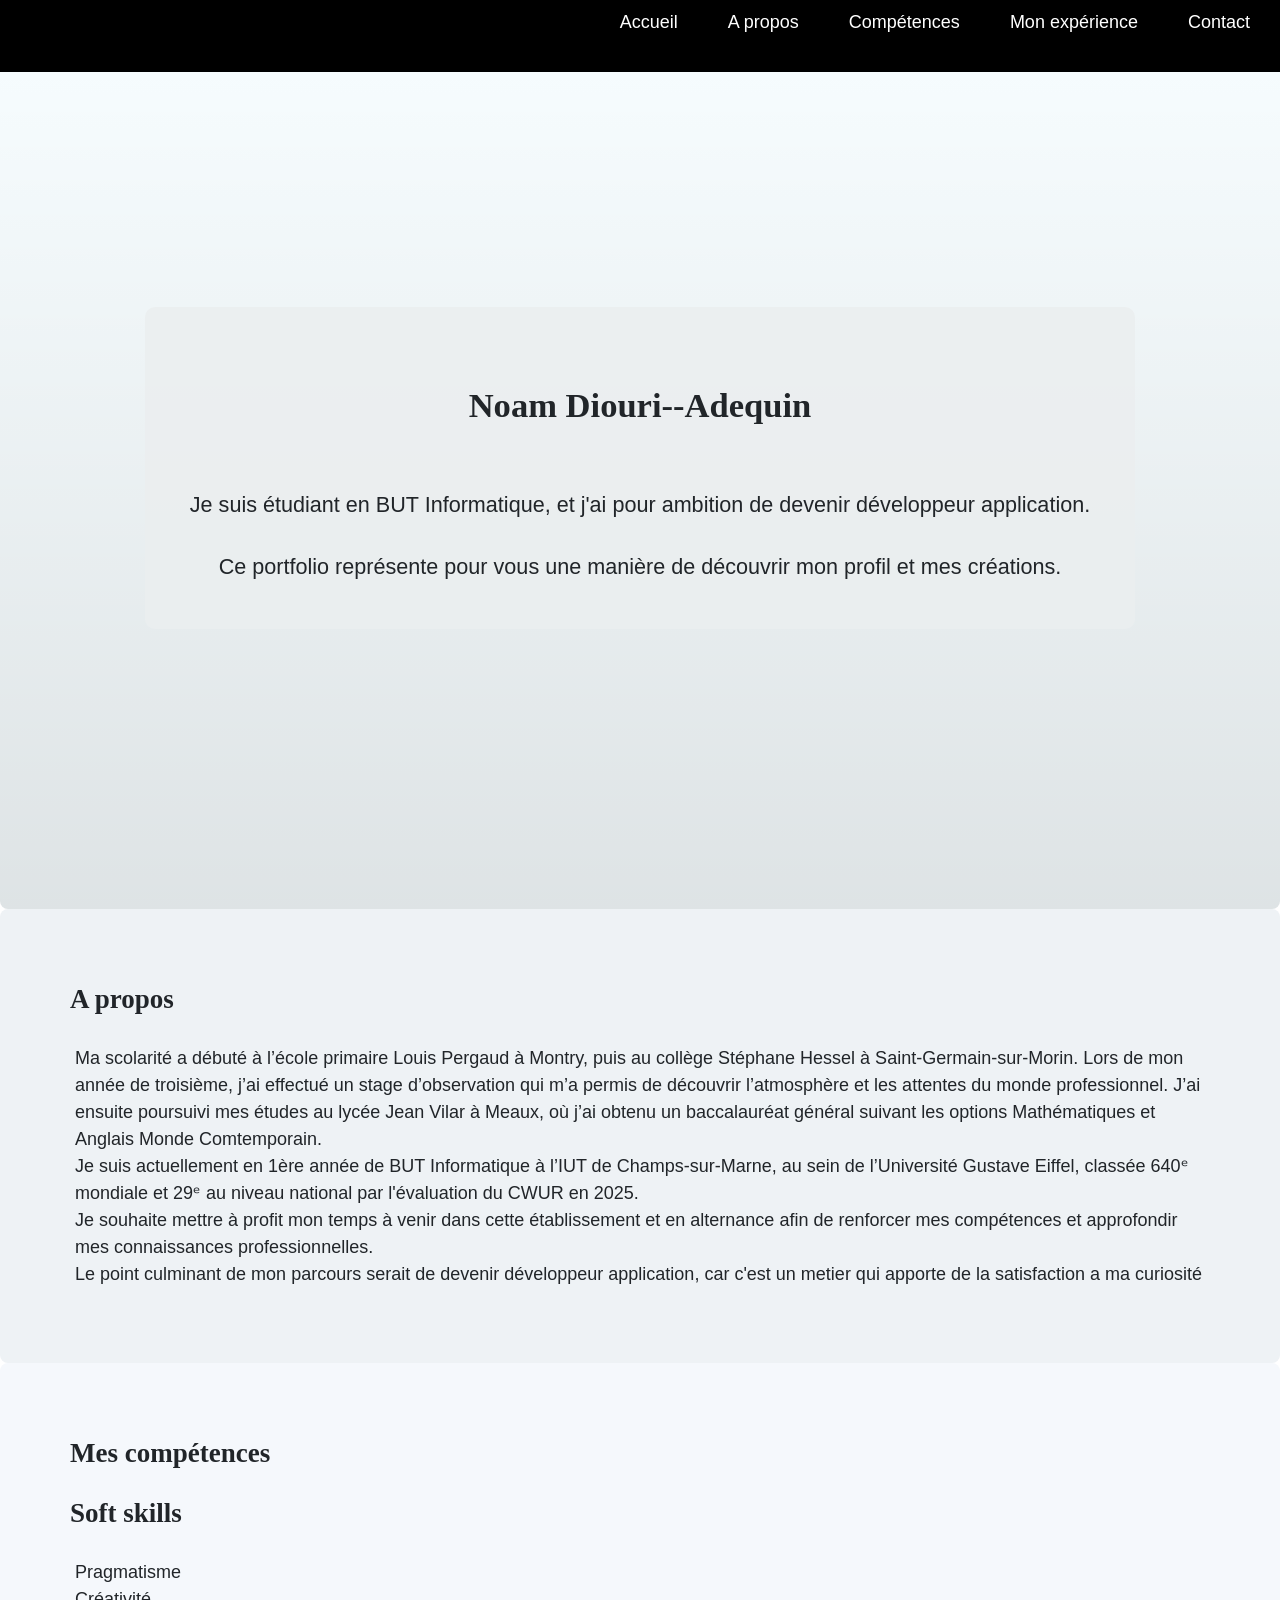
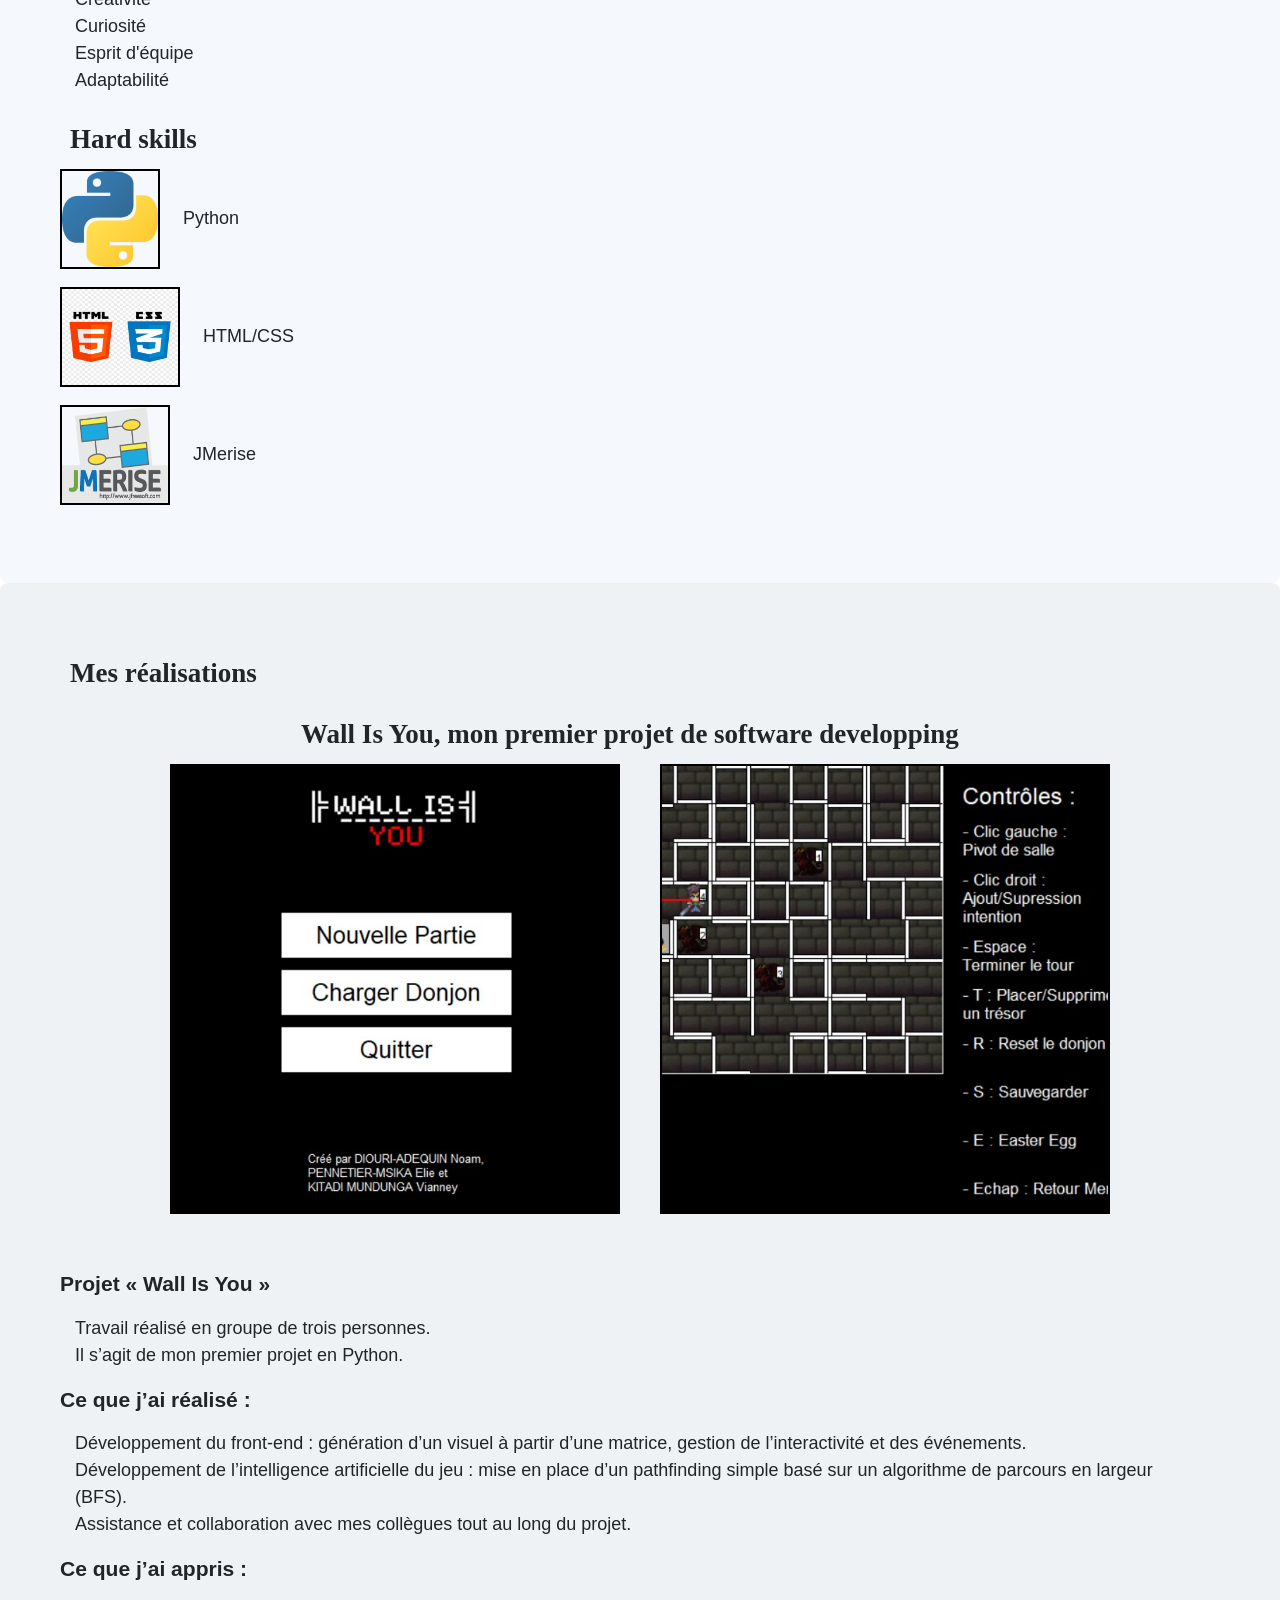
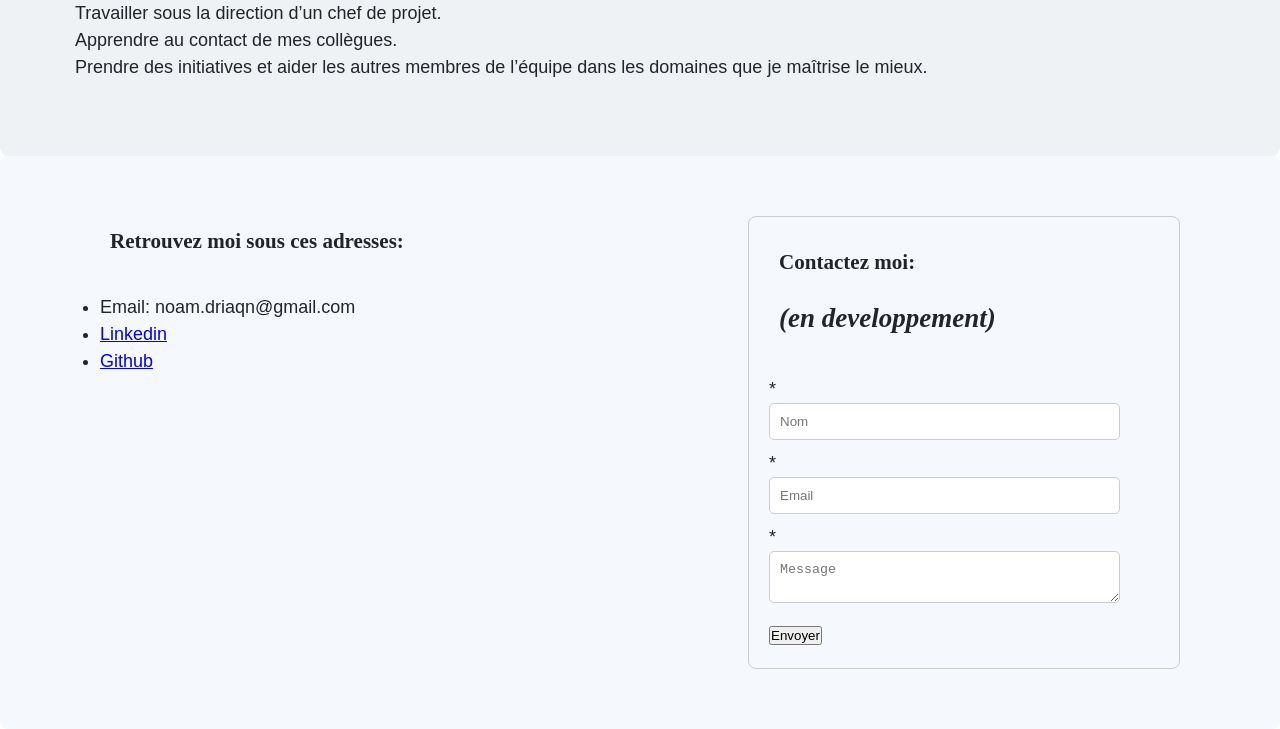
==== PORTFOLIO NOAM DIOURI--ADEQUIN/Index.html @ af5975f2 "Update and rename Portfolio.html to Index.html" ====
<!DOCTYPE html>
<html lang="fr">
<head>
 <meta charset="UTF-8">
 <title>Mon portfolio</title>
 <meta name="description" content="Site web personnel présentant mon portfolio et un formulaire de contact.">
 <link rel="icon" href="image/headicon.jpg">
 <link rel="stylesheet" href="Fusion.css">
</head>

<body>
<header>
  <nav>
<ul>
<li><a href="#">Accueil</a></li>
<li><a href="#Apropos">A propos</a></li>
<li><a href="#Competences">Compétences</a></li>
<li><a href="#Experience">Mon expérience</a></li>
<li><a href="#Contact">Contact</a></li>
</ul>
  </nav>
</header>
 

<main>

  <section id="Pageaccueil">
    <section id="texte">
    <section id="titre">
    <h1>Noam Diouri--Adequin</h1></section>
    <p>Je suis étudiant en BUT Informatique, et j'ai pour ambition de devenir développeur application.</p>
    <p>Ce portfolio représente pour vous une manière de découvrir mon profil et mes créations.</p> 
    </section>
  </section>

















<article id="Apropos">
  <h1>A propos</h1>

<p>Ma scolarité a débuté à l’école primaire Louis Pergaud à Montry, puis au collège Stéphane Hessel à Saint-Germain-sur-Morin. Lors de mon année de troisième, j’ai effectué un stage d’observation qui m’a permis de découvrir l’atmosphère et les attentes du monde professionnel. J’ai ensuite poursuivi mes études au lycée Jean Vilar à Meaux, où j’ai obtenu un baccalauréat général suivant les options Mathématiques et Anglais Monde Comtemporain.<br>
Je suis actuellement en 1ère année de BUT Informatique à l’IUT de Champs-sur-Marne, au sein de l’Université Gustave Eiffel, classée 640ᵉ mondiale et 29ᵉ au niveau national par l'évaluation du CWUR en 2025.<br>
Je souhaite mettre à profit mon temps à venir dans cette établissement et en alternance afin de renforcer mes compétences et approfondir mes connaissances professionnelles.<br>
Le point culminant de mon parcours serait de devenir développeur application, car c'est un metier qui apporte de la satisfaction a ma curiosité</p>

</article>












<section id="Competences">
<h1>Mes compétences</h1>
  <h2>Soft skills</h2>
  <p>Pragmatisme<br>
  Créativité<br>
  Curiosité<br>
  Esprit d'équipe <br>
  Adaptabilité <br>
  </p>
  
  <h2>Hard skills</h2>
  <ul>
    <li><img src="image/python.png" alt="Python" width="100" height="100"> Python</li>
    <li><img src="image/html.png" alt="HTML/CSS" width="120" height="100"> HTML/CSS</li>
    <li><img src="image/merise.png" alt="JMerise" width="110" height="100"> JMerise</li>
  </ul>
</section>















<section id="Experience">
<h1>Mes réalisations</h1>
  <section id="Projet">

<section id="Pres">
  <h2>Wall Is You, mon premier projet de software developping</h2><br>
</section>

  <div style="display: flex; justify-content: center; gap: 20px; flex-wrap: wrap;">
    <img src="image/wallisyou2.jpg" alt="Image">
    <img src="image/wallisyou.jpg" alt="Image">
  </div>
<br>
<br>
  
  <h3>Projet « Wall Is You »</h3>
  <p>Travail réalisé en groupe de trois personnes.<br>
  Il s’agit de mon premier projet en Python.</p>

  <h3>Ce que j’ai réalisé :</h3>
  <p>Développement du front-end : génération d’un visuel à partir d’une matrice, gestion de l’interactivité et des événements.<br>
  Développement de l’intelligence artificielle du jeu : mise en place d’un pathfinding simple basé sur un algorithme de parcours en largeur (BFS).<br>
  Assistance et collaboration avec mes collègues tout au long du projet.</p>

  <h3>Ce que j’ai appris :</h3>
  <p>Travailler sous la direction d’un chef de projet.<br>
  Apprendre au contact de mes collègues.<br>
  Prendre des initiatives et aider les autres membres de l’équipe dans les domaines que je maîtrise le mieux.</p>

  </section>
</section>










<section id="Contact">

<section id="info">
<h1>Retrouvez moi sous ces adresses:</h1><br>
  <ul>   
      <li>Email: noam.driaqn@gmail.com</li>
      <li><a href="https://www.linkedin.com/in/noam-diouri-adequin-249b5239b" target="_blank" rel="noopener noreferrer">Linkedin</a></li>
      <li><a href="https://github.com/noamdriaqn-commits" target="_blank" rel="noopener noreferrer">Github</a></li>
  </ul>
</section>


<aside>
<h1>Contactez moi:</h1>
<h2><i>(en developpement)</i></h2><br>
*
<br>
  <input type="text" placeholder="Nom" required><br>
*
<br>
  <input type="email" placeholder="Email" required><br>
*
<br>
  <textarea placeholder="Message"></textarea><br>
  <button type="submit">Envoyer</button>
</aside>

</section>

</main>
</body>
</html>
---- PORTFOLIO NOAM DIOURI--ADEQUIN/Fusion.css ----
/*PORTFOLIO.CSS*/


* {
  margin: 0;
  padding: 0;
  box-sizing: border-box;
}





 /*PROPRIETE DU HEADER*/ 


header {
  background-color: #111;
  display: flex;
  align-items: center; 
  padding: 0 15px;
  width: 100%;
  height: 8vh;
  position: fixed;
  top: 0;
  z-index: 1000;
  background-color: black;
}


nav {
  flex: 1;
}

nav ul {
  list-style: none;              
  display: flex;                 
  justify-content: flex-end;
  gap: 20px;                    
}


nav ul li a {
  color: white;
  text-decoration: none;
  font-size: 18px;
  padding: 15px 15px;
  transition: 0.3s;              
}


nav ul li a:hover {
  background-color: #444;
  border-radius: 3px;
}


html {
    scroll-behavior: smooth;
}












 /*PROPRIETE GENERAL DU BODY*/


html, body {
  height: 100%;
  margin: 0;
}


body {
  font-family: montserrat ;
  font-size: 18px;
  font-weight: 400;
  line-height: 1.5;
  color: #212529;
}

main {
  box-sizing: border-box;
  width: 100%;
}

section, article {
    border-radius: 8px;
}

img {
  border: 2px solid black
}


p {
padding: 15px;
}

body {
  font-family: 'Inter', sans-serif;
}
h1, h2 {
  font-family: 'Playfair Display', serif;
  padding: 10px
}




 /*PROPRIETE DE L'ACCUEIL*/


#Pageaccueil {
  height: 98vh;
  display: flex;
  justify-content: center;
  align-items: center; 
  padding: 60px;
  background-image:
  linear-gradient(rgba(0,0,0,0), rgba(0,0,0,0.1)),
  url("image/code.jpg");
  background-size: cover;
  background-color: #F7FDFF;
}

#texte {
  text-align: center;
  font-size: 120%;
  background-color: rgba(235, 238, 240, 0.885);
  padding: 30px;
  border-radius: 10px;
}


#titre {
  font-size: 160%;
}










 /*PROPRIETE DE APROPOS*/


#Apropos {
  box-sizing: border-box;
  width: 100%;
  padding: 60px;
  background-color: #eef2f5;
}






 /*PROPRIETE DE COMP*/


#Competences {
  box-sizing: border-box;
  width: 100%;
  padding: 60px;
  background-color: #f5f8fc
}


#Competences ul {
  list-style: none;
  padding: 0;
}

#Competences li {
  margin-bottom: 18px;
}

#Competences li img {
  vertical-align: middle;
  margin-right: 18px;
}



 /*PROPRIETE D'EXP*/


#Experience {
  box-sizing: border-box;
  width: 100%;
  background-color: #eef2f5;
  padding: 60px;
  
}

#Pres {
  display: flex;
  flex-direction: row;
  flex-wrap: wrap;
  justify-content: center;
  align-items: center;
  gap: 20px; 
  text-align: center;
}

#Experience img {
  width: 450px;
  height: 450px;
  object-fit: cover; 
  margin: 0 10px; 
}

.image-container {
  display: flex;           /* Active le mode flex pour le conteneur */
  justify-content: center; /* Centre les images horizontalement */
  flex-wrap: wrap;         /* Passe à la ligne si l’écran est trop petit */
  gap: 20px;               /* Espace entre les images */
  margin-bottom: 20px;     /* Petit espace sous les images */
}






 /*PROPRIETE DE ZONE DE CONTACT*/


#Contact {
  box-sizing: border-box;
  width: 100%;
  background-color: #f5f8fc;
  display: flex;
  justify-content: space-between; 
  align-items: stretch;           
  gap: 40px;
  padding: 60px 100px;
}

#info {
  width: 55%;
}

aside {
  width: 40%;
  padding: 20px;
  border: 1px solid #ccc;
  border-radius: 8px;
}

input, textarea {
  padding: 10px;
  margin-bottom: 10px;
  border-radius: 5px;
  border: 1px solid #ccc;
  width: 90%
}
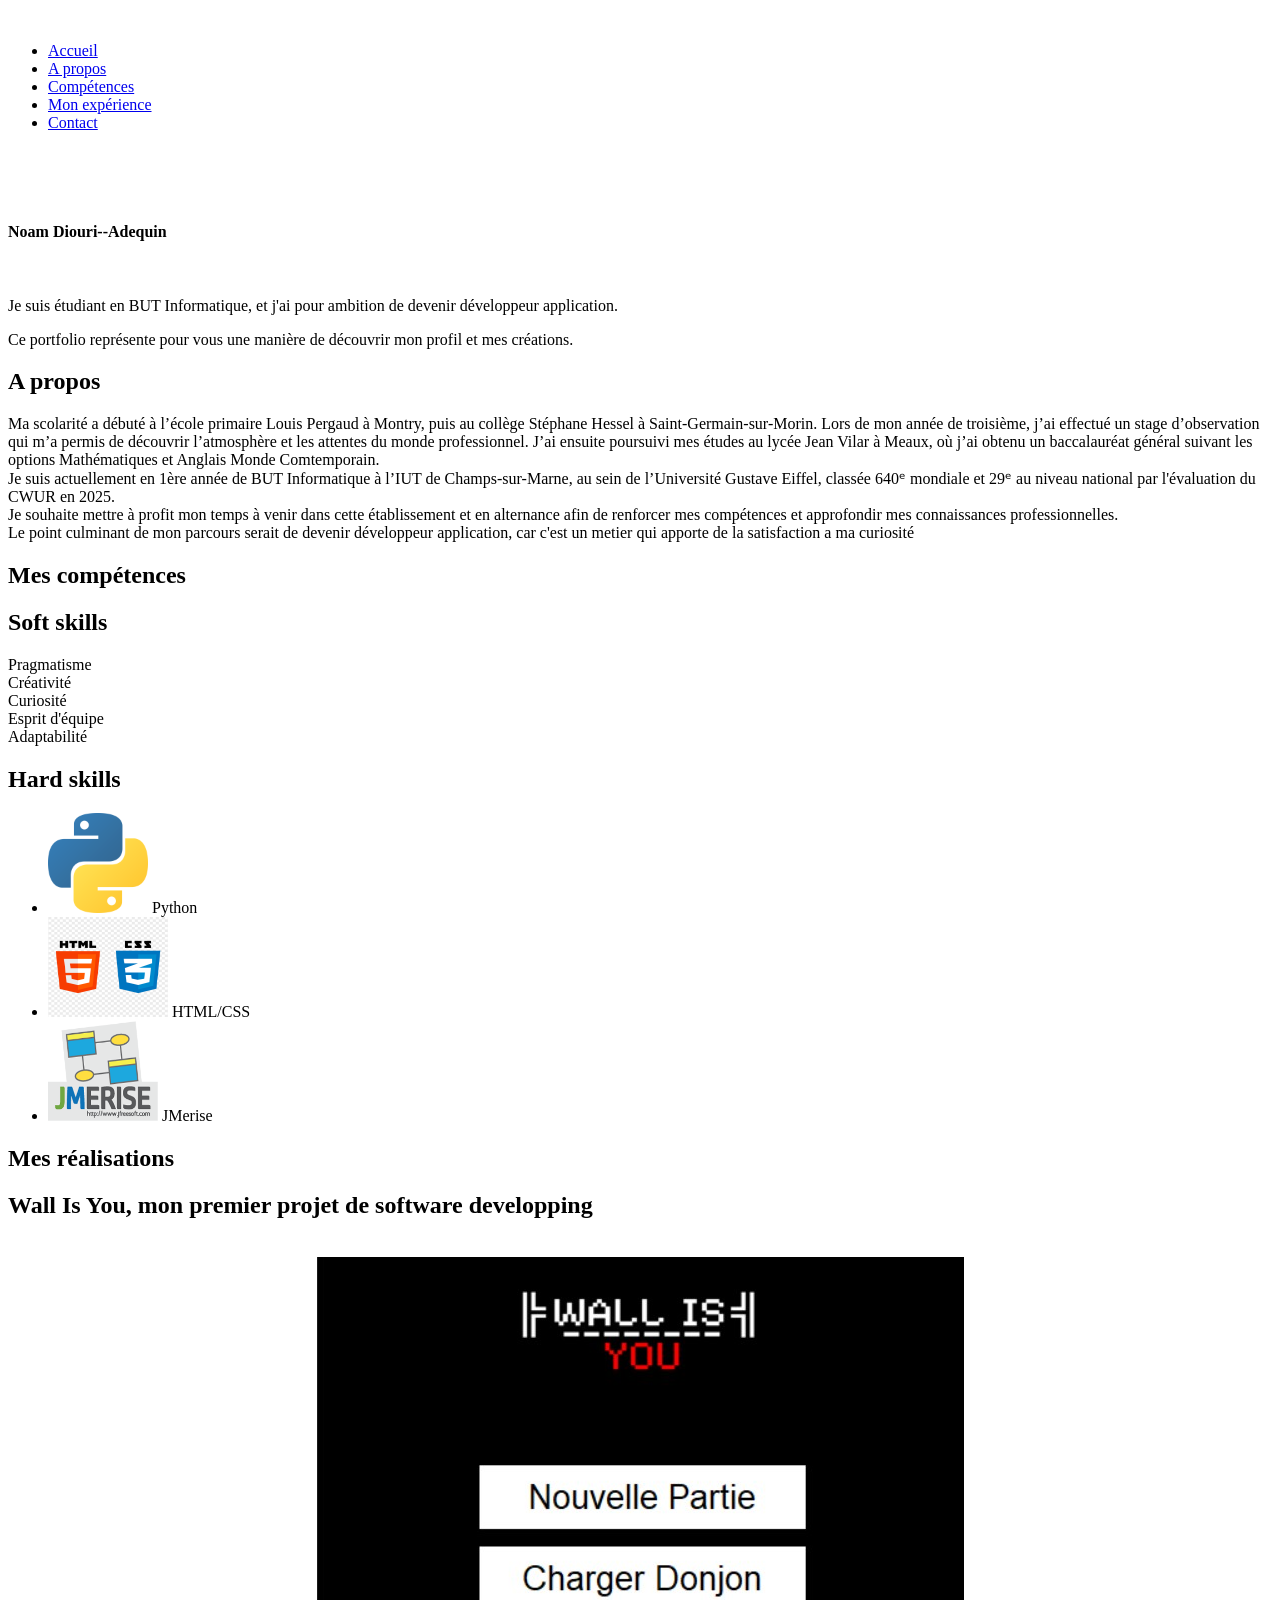
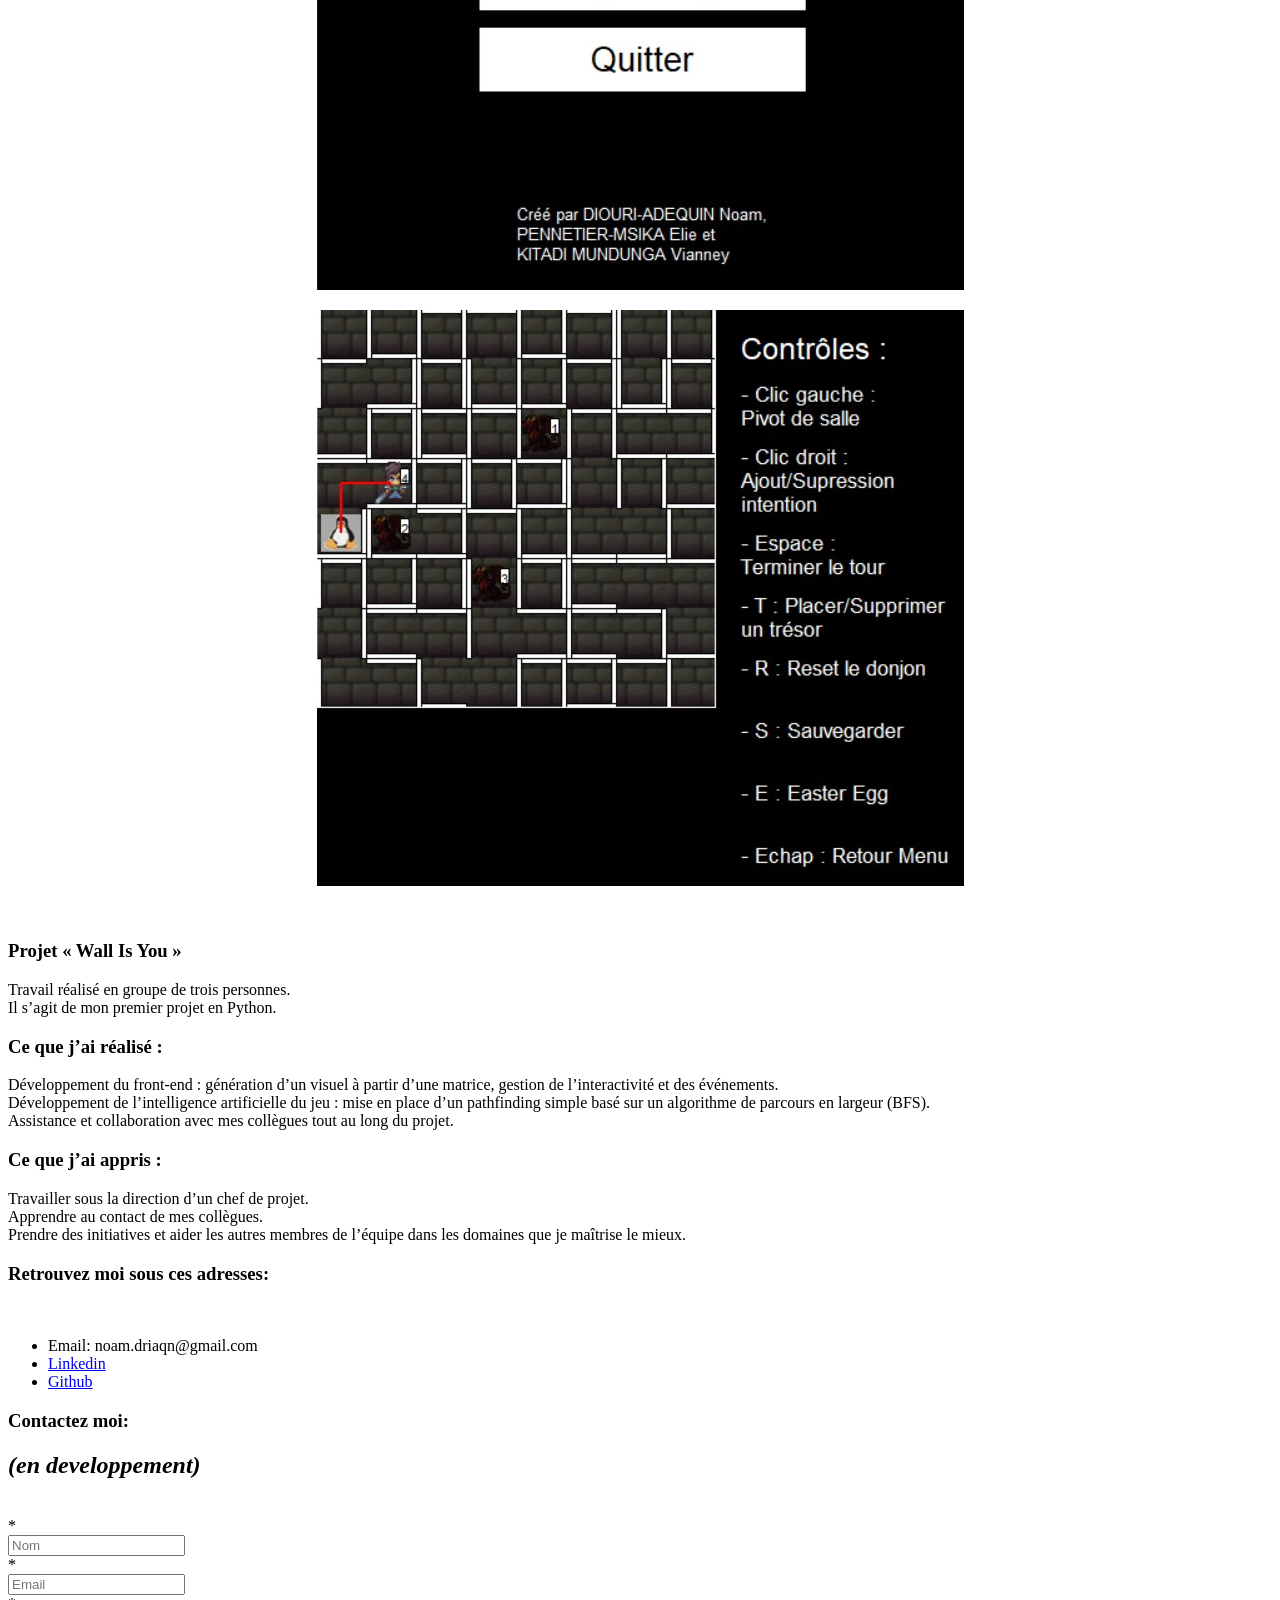
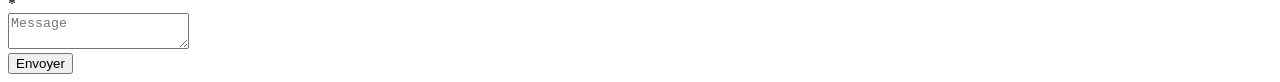
==== commit d4b5a597: "Update Index.html" ====
--- a/PORTFOLIO NOAM DIOURI--ADEQUIN/Index.html
+++ b/PORTFOLIO NOAM DIOURI--ADEQUIN/Index.html
@@ -5,7 +5,7 @@
  <title>Mon portfolio</title>
  <meta name="description" content="Site web personnel présentant mon portfolio et un formulaire de contact.">
  <link rel="icon" href="image/headicon.jpg">
- <link rel="stylesheet" href="Fusion.css">
+ <link rel="stylesheet" href="Fuion.css">
 </head>
 
 <body>
@@ -175,3 +175,4 @@
 </main>
 </body>
 </html>
+
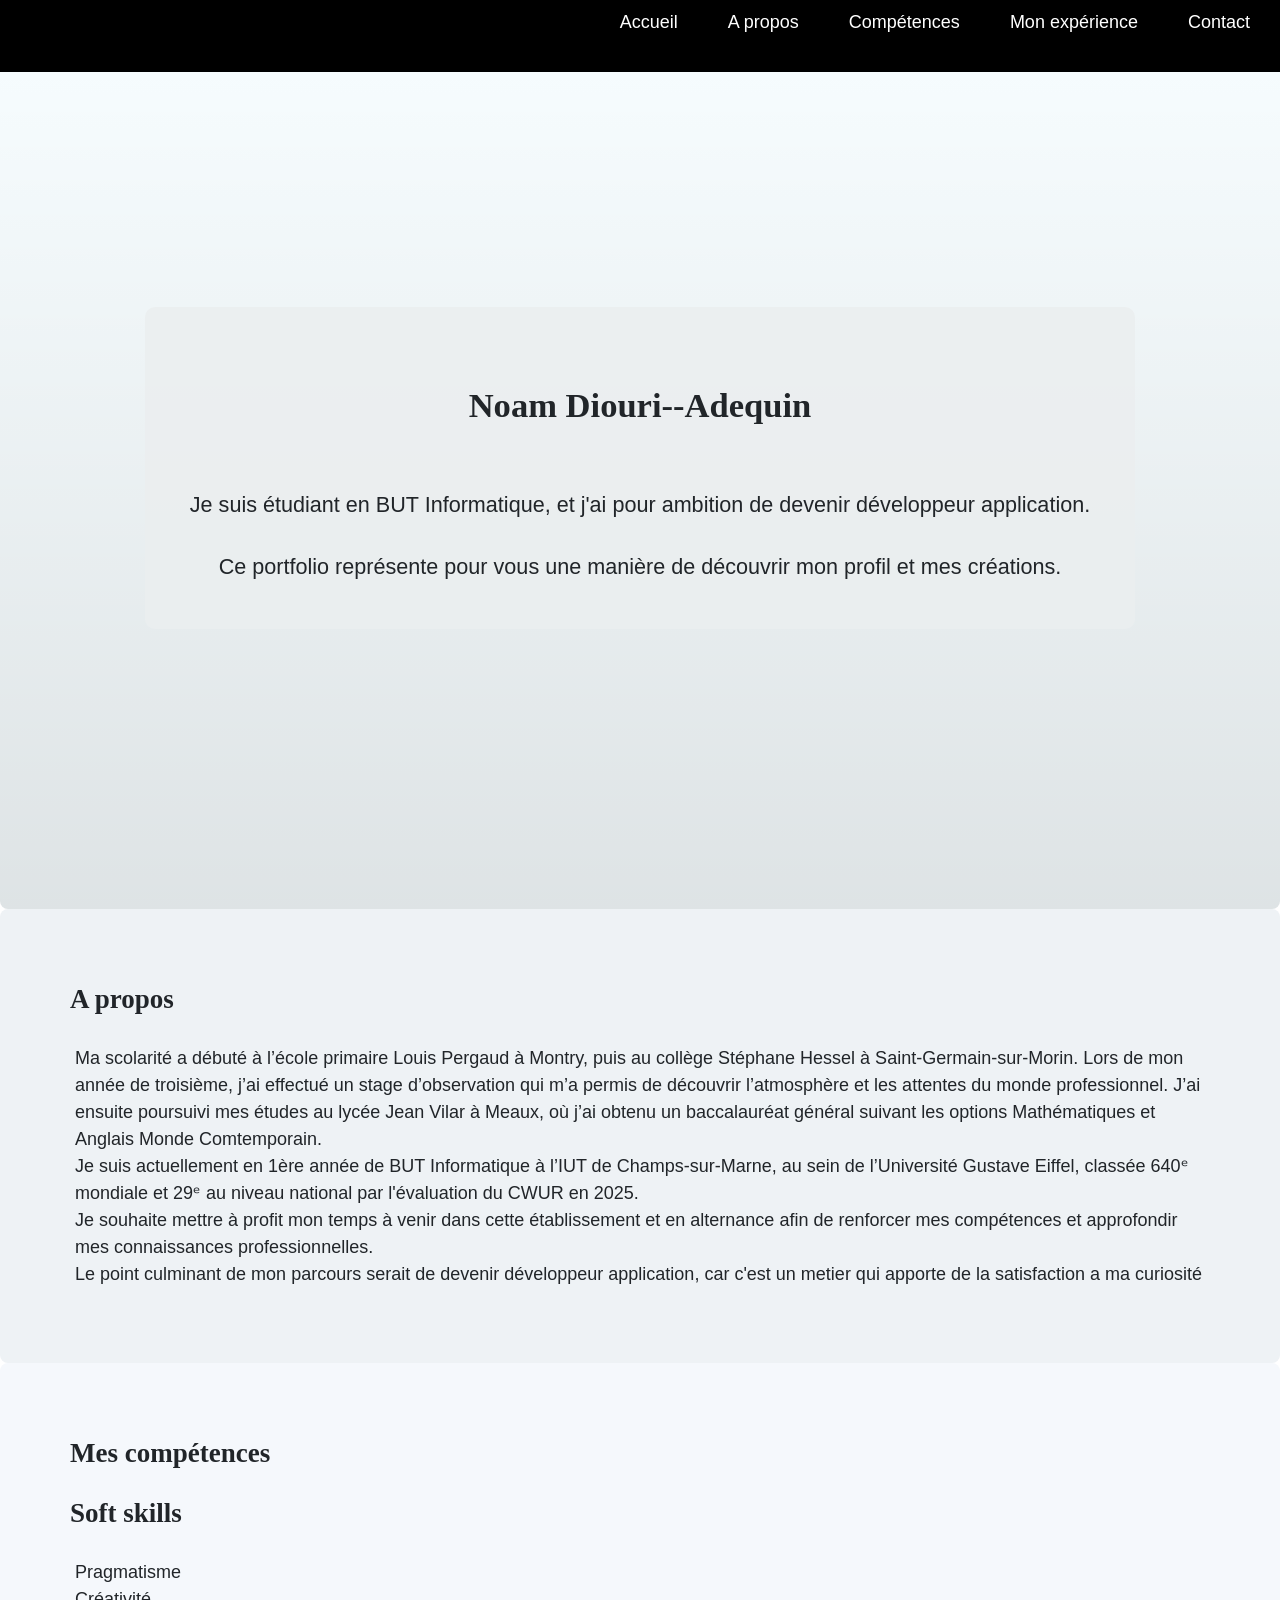
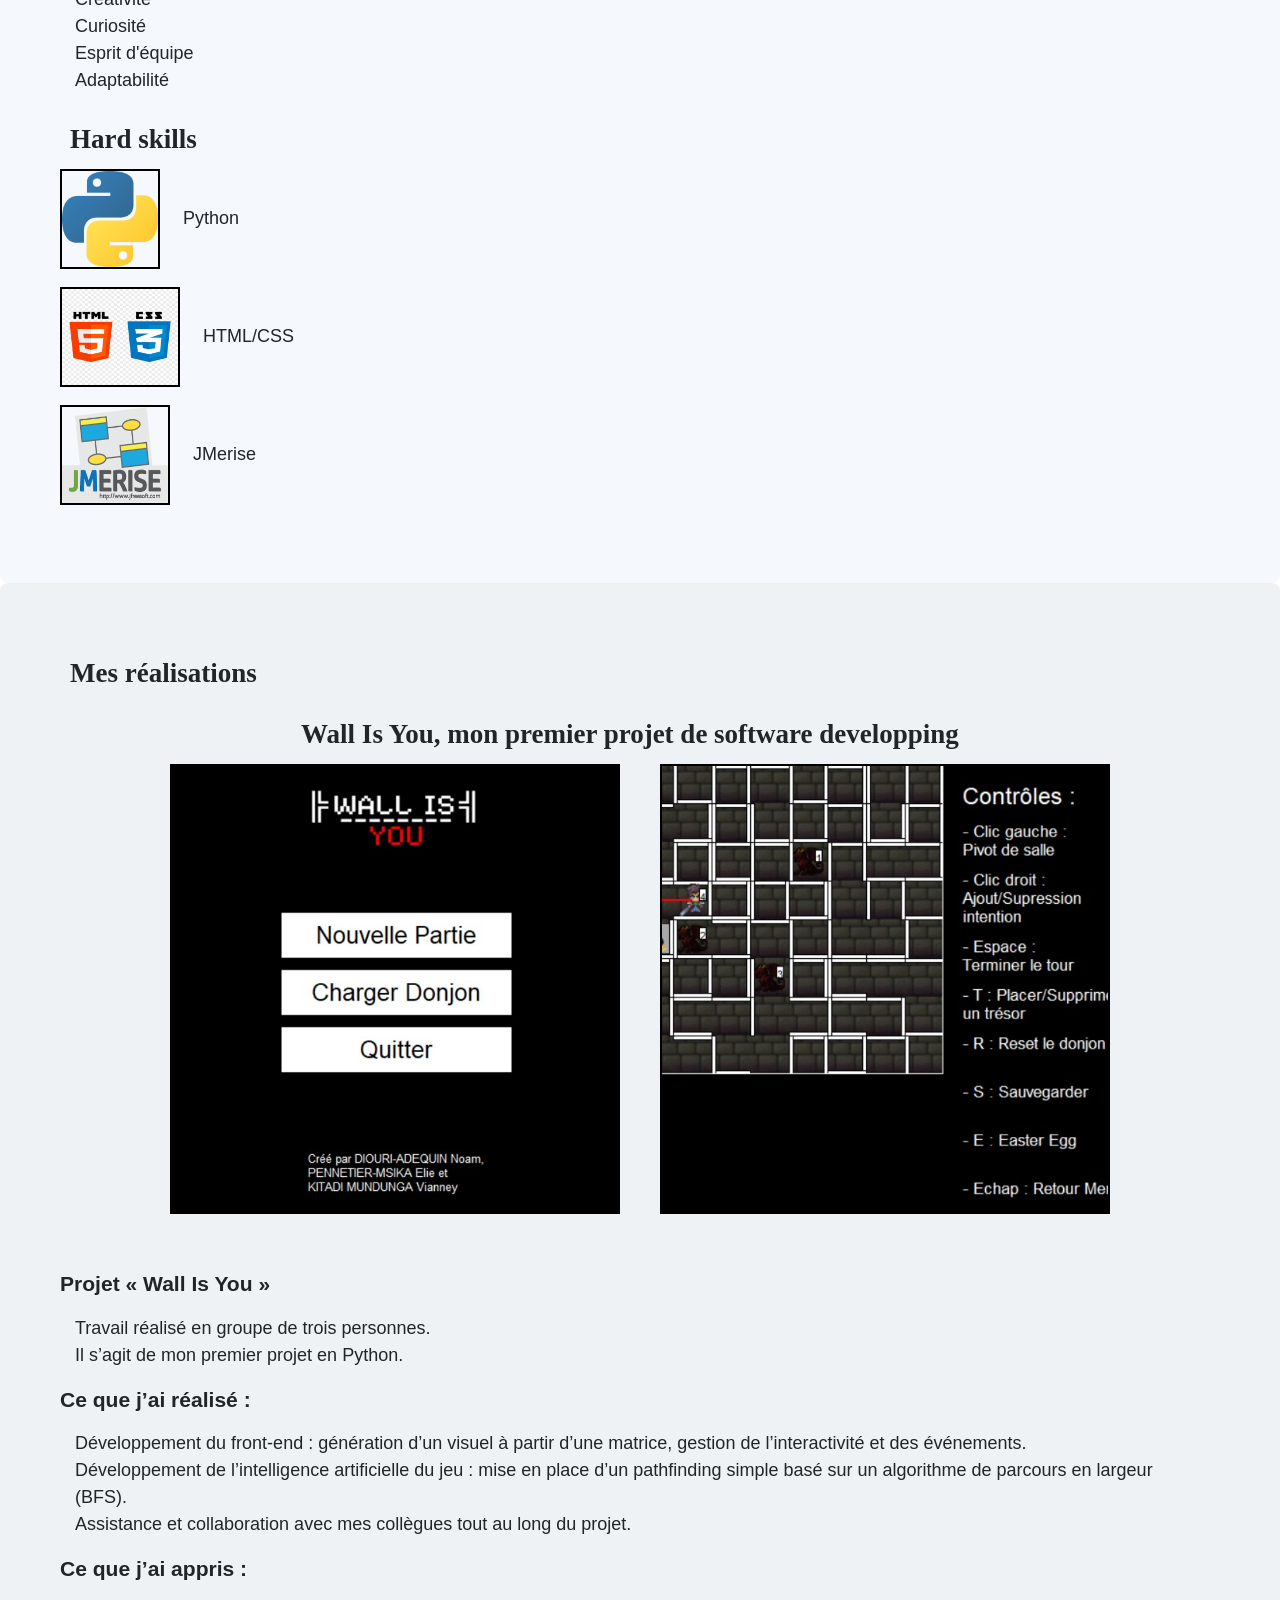
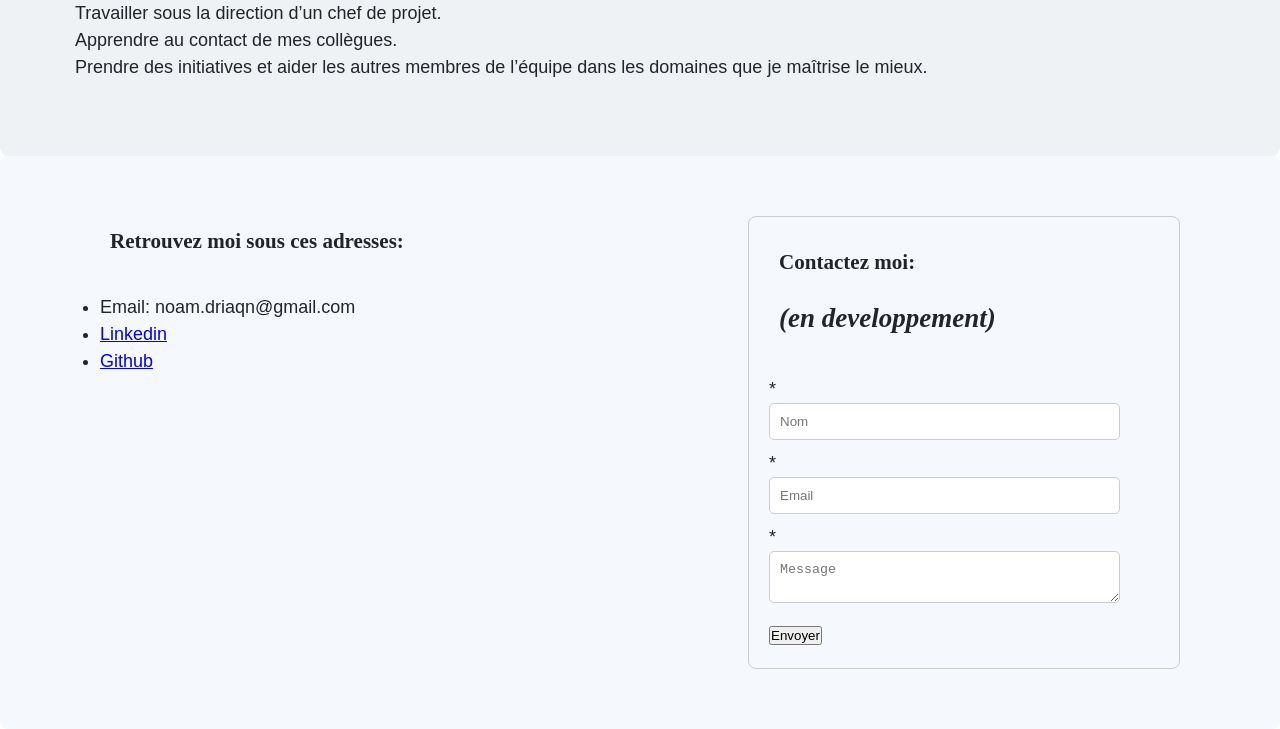
==== commit 3da6acca: "Update Index.html" ====
--- a/PORTFOLIO NOAM DIOURI--ADEQUIN/Index.html
+++ b/PORTFOLIO NOAM DIOURI--ADEQUIN/Index.html
@@ -5,7 +5,7 @@
  <title>Mon portfolio</title>
  <meta name="description" content="Site web personnel présentant mon portfolio et un formulaire de contact.">
  <link rel="icon" href="image/headicon.jpg">
- <link rel="stylesheet" href="Fuion.css">
+ <link rel="stylesheet" href="Fusion.css">
 </head>
 
 <body>
@@ -176,3 +176,4 @@
 </body>
 </html>
 
+
--- a/PORTFOLIO NOAM DIOURI--ADEQUIN/Fusion.css
+++ b/PORTFOLIO NOAM DIOURI--ADEQUIN/Fusion.css
@@ -0,0 +1,271 @@
+ /*PORTFOLIO.CSS*/
+
+
+* {
+  margin: 0;
+  padding: 0;
+  box-sizing: border-box;
+}
+
+
+
+
+
+ /*PROPRIETE DU HEADER*/ 
+
+
+header {
+  background-color: #111;
+  display: flex;
+  align-items: center; 
+  padding: 0 15px;
+  width: 100%;
+  height: 8vh;
+  position: fixed;
+  top: 0;
+  z-index: 1000;
+  background-color: black;
+}
+
+
+nav {
+  flex: 1;
+}
+
+nav ul {
+  list-style: none;              
+  display: flex;                 
+  justify-content: flex-end;
+  gap: 20px;                    
+}
+
+
+nav ul li a {
+  color: white;
+  text-decoration: none;
+  font-size: 18px;
+  padding: 15px 15px;
+  transition: 0.3s;              
+}
+
+
+nav ul li a:hover {
+  background-color: #444;
+  border-radius: 3px;
+}
+
+
+html {
+    scroll-behavior: smooth;
+}
+
+
+
+
+
+
+
+
+
+
+
+
+ /*PROPRIETE GENERAL DU BODY*/
+
+
+html, body {
+  height: 100%;
+  margin: 0;
+}
+
+
+body {
+  font-family: montserrat ;
+  font-size: 18px;
+  font-weight: 400;
+  line-height: 1.5;
+  color: #212529;
+}
+
+main {
+  box-sizing: border-box;
+  width: 100%;
+}
+
+section, article {
+    border-radius: 8px;
+}
+
+img {
+  border: 2px solid black
+}
+
+
+p {
+padding: 15px;
+}
+
+body {
+  font-family: 'Inter', sans-serif;
+}
+h1, h2 {
+  font-family: 'Playfair Display', serif;
+  padding: 10px
+}
+
+
+
+
+ /*PROPRIETE DE L'ACCUEIL*/
+
+
+#Pageaccueil {
+  height: 98vh;
+  display: flex;
+  justify-content: center;
+  align-items: center; 
+  padding: 60px;
+  background-image:
+  linear-gradient(rgba(0,0,0,0), rgba(0,0,0,0.1)),
+  url("image/code.jpg");
+  background-size: cover;
+  background-color: #F7FDFF;
+}
+
+#texte {
+  text-align: center;
+  font-size: 120%;
+  background-color: rgba(235, 238, 240, 0.885);
+  padding: 30px;
+  border-radius: 10px;
+}
+
+
+#titre {
+  font-size: 160%;
+}
+
+
+
+
+
+
+
+
+
+
+ /*PROPRIETE DE APROPOS*/
+
+
+#Apropos {
+  box-sizing: border-box;
+  width: 100%;
+  padding: 60px;
+  background-color: #eef2f5;
+}
+
+
+
+
+
+
+ /*PROPRIETE DE COMP*/
+
+
+#Competences {
+  box-sizing: border-box;
+  width: 100%;
+  padding: 60px;
+  background-color: #f5f8fc
+}
+
+
+#Competences ul {
+  list-style: none;
+  padding: 0;
+}
+
+#Competences li {
+  margin-bottom: 18px;
+}
+
+#Competences li img {
+  vertical-align: middle;
+  margin-right: 18px;
+}
+
+
+
+ /*PROPRIETE D'EXP*/
+
+
+#Experience {
+  box-sizing: border-box;
+  width: 100%;
+  background-color: #eef2f5;
+  padding: 60px;
+  
+}
+
+#Pres {
+  display: flex;
+  flex-direction: row;
+  flex-wrap: wrap;
+  justify-content: center;
+  align-items: center;
+  gap: 20px; 
+  text-align: center;
+}
+
+#Experience img {
+  width: 450px;
+  height: 450px;
+  object-fit: cover; 
+  margin: 0 10px; 
+}
+
+.image-container {
+  display: flex;           /* Active le mode flex pour le conteneur */
+  justify-content: center; /* Centre les images horizontalement */
+  flex-wrap: wrap;         /* Passe à la ligne si l’écran est trop petit */
+  gap: 20px;               /* Espace entre les images */
+  margin-bottom: 20px;     /* Petit espace sous les images */
+}
+
+
+
+
+
+
+ /*PROPRIETE DE ZONE DE CONTACT*/
+
+
+#Contact {
+  box-sizing: border-box;
+  width: 100%;
+  background-color: #f5f8fc;
+  display: flex;
+  justify-content: space-between; 
+  align-items: stretch;           
+  gap: 40px;
+  padding: 60px 100px;
+}
+
+#info {
+  width: 55%;
+}
+
+aside {
+  width: 40%;
+  padding: 20px;
+  border: 1px solid #ccc;
+  border-radius: 8px;
+}
+
+input, textarea {
+  padding: 10px;
+  margin-bottom: 10px;
+  border-radius: 5px;
+  border: 1px solid #ccc;
+  width: 90%
+}
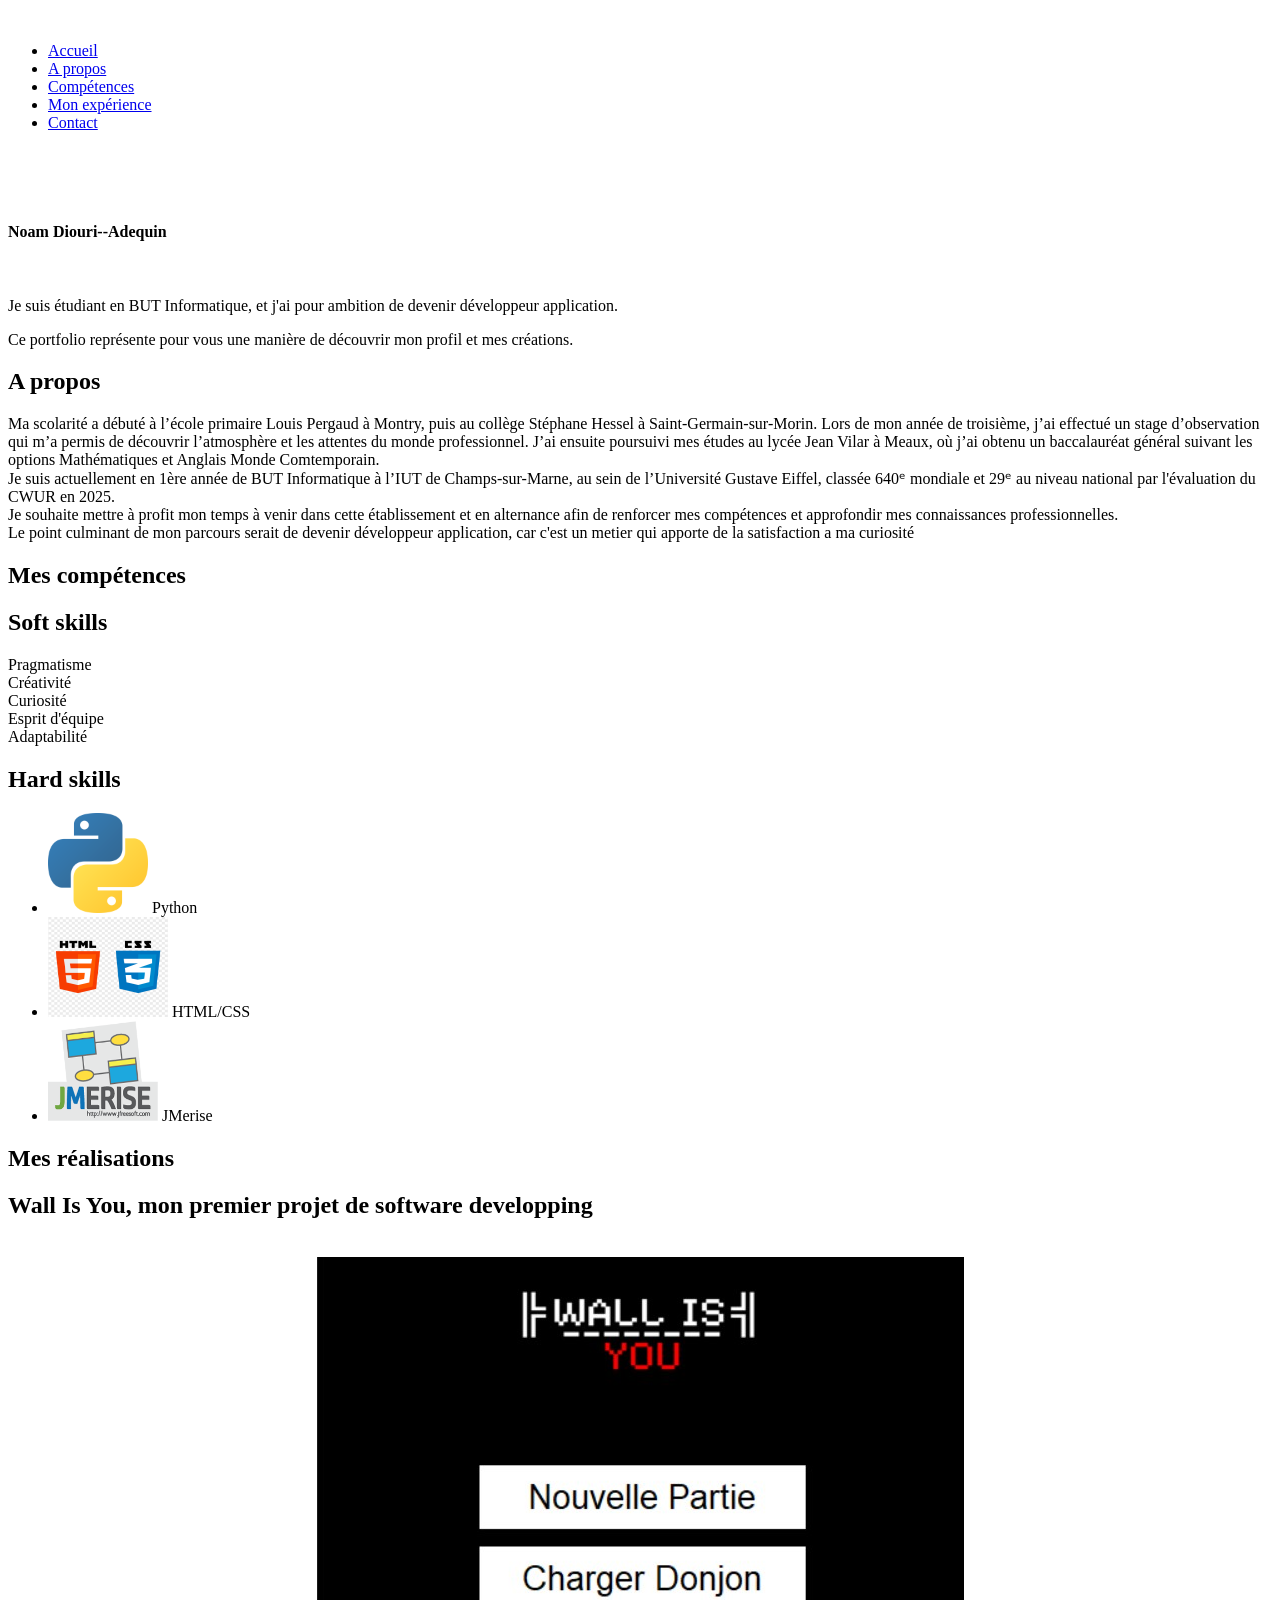
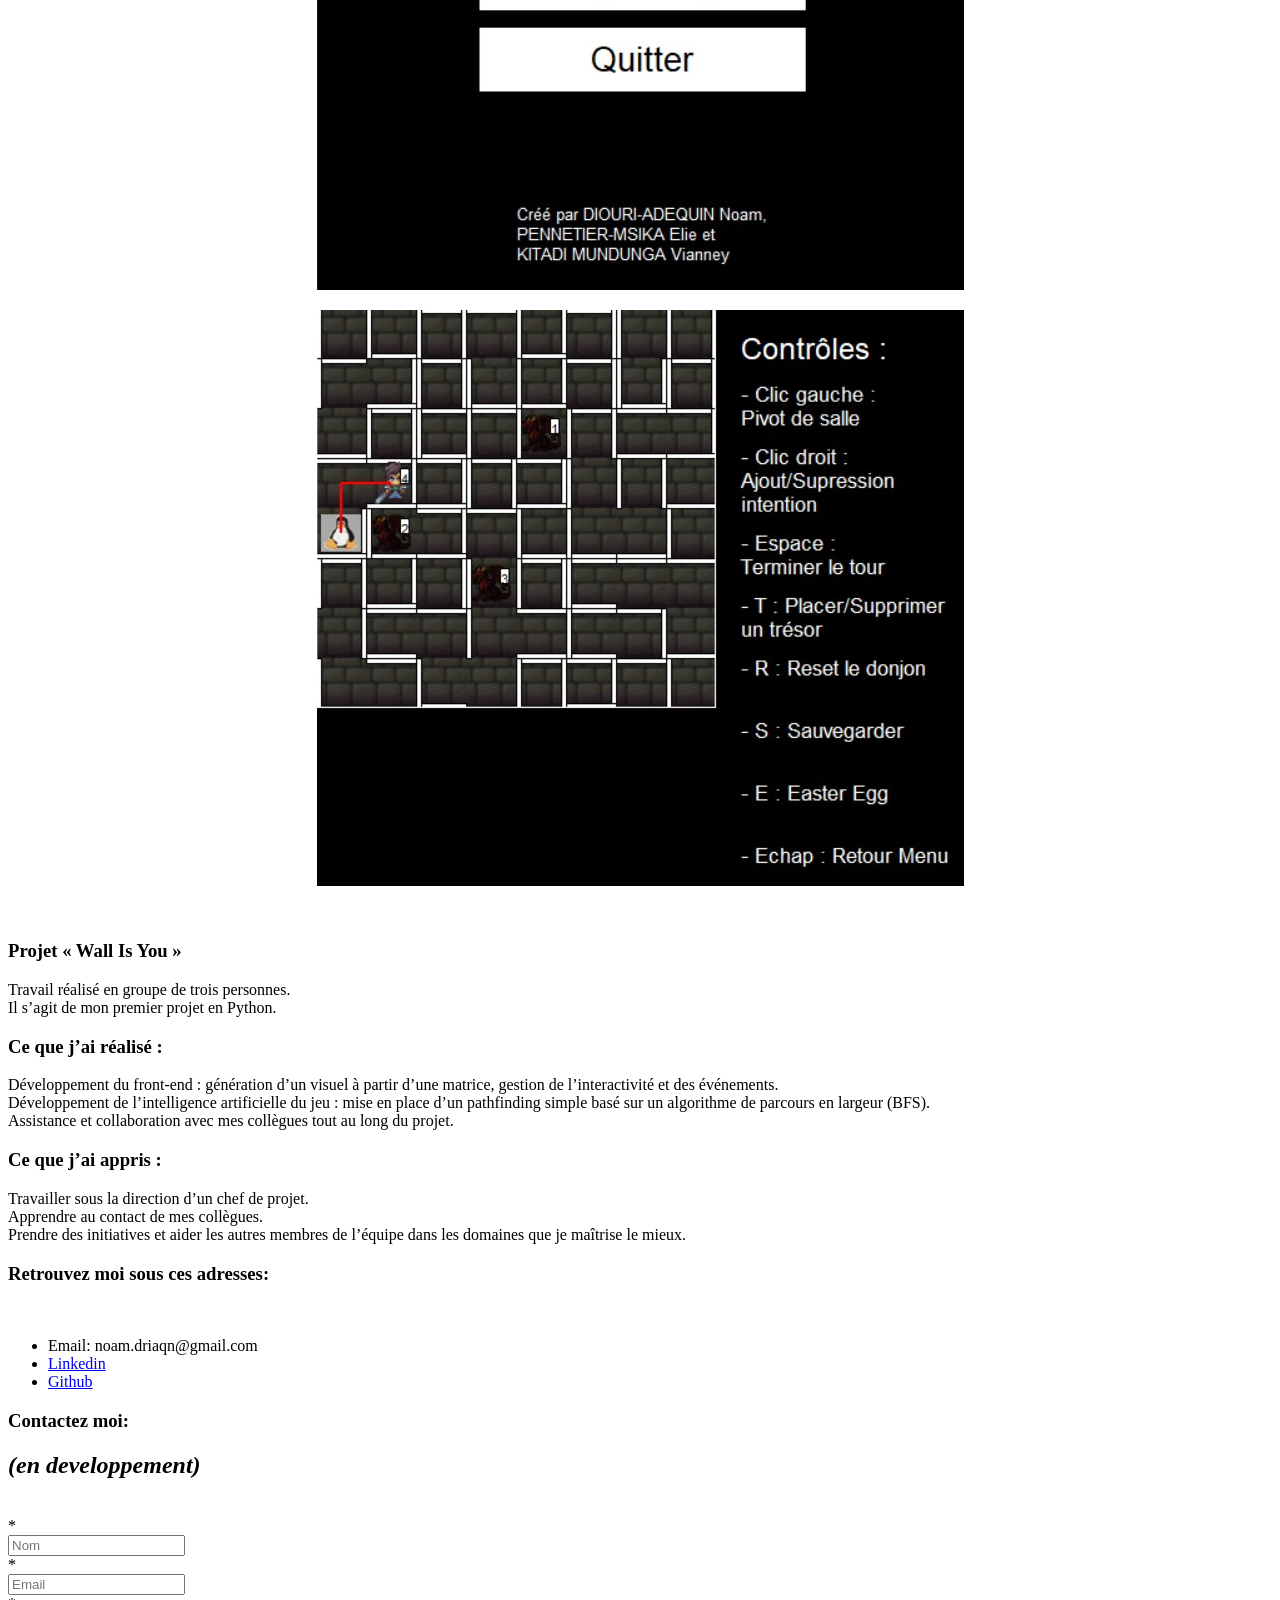
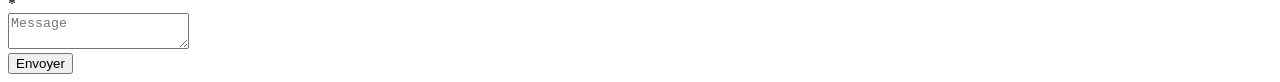
==== commit b4cefdda: "Update Index.html" ====
--- a/PORTFOLIO NOAM DIOURI--ADEQUIN/Index.html
+++ b/PORTFOLIO NOAM DIOURI--ADEQUIN/Index.html
@@ -5,7 +5,7 @@
  <title>Mon portfolio</title>
  <meta name="description" content="Site web personnel présentant mon portfolio et un formulaire de contact.">
  <link rel="icon" href="image/headicon.jpg">
- <link rel="stylesheet" href="Fusion.css">
+ <link rel="stylesheet" href="Fuion.css">
 </head>
 
 <body>
@@ -177,3 +177,4 @@
 </html>
 
 
+
